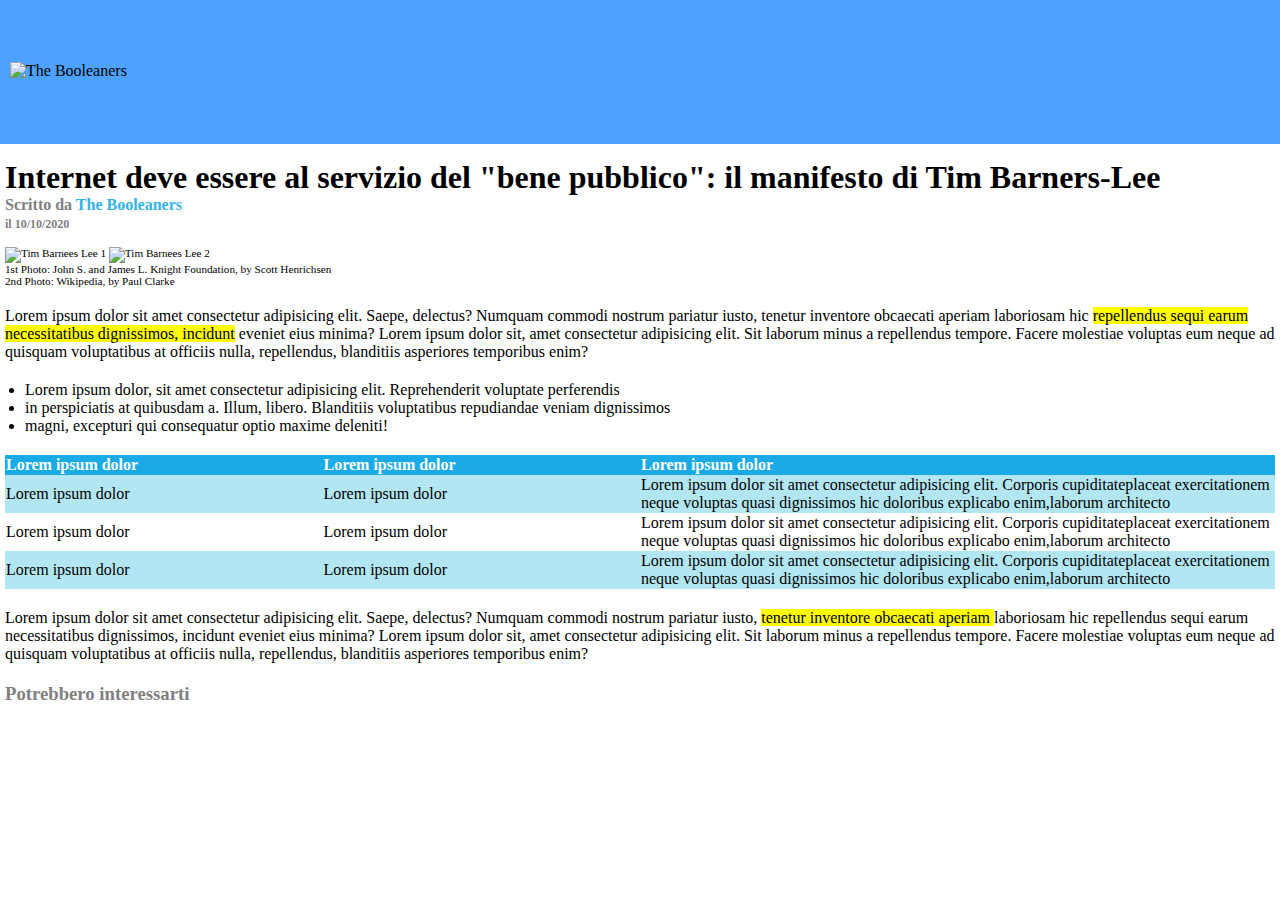
==== bonus/index.html @ eb7268f5 "Added bonus folder" ====
<!DOCTYPE html>
<html lang="en">

<head>
    <meta charset="UTF-8">
    <meta http-equiv="X-UA-Compatible" content="IE=edge">
    <meta name="viewport" content="width=device-width, initial-scale=1.0">
    <link rel="stylesheet" href="css/style.css">

    <title>Internet deve essere al servizio del "bene" pubblico: il manifesto di Tim Barners-Lee</title>
</head>

<body>
    <header>
        <img id="logo" src="img/logo.svg" alt="The Booleaners">
    </header>

    <main>

        <!-- Questo contenitore contiene i dati dell'articolo: titolo, autore e data di pubblicazione -->
        <div id="articleData">
            <h1>Internet deve essere al servizio del "bene pubblico": il manifesto di Tim Barners-Lee</h1>
            <span id="author">
                Scritto da
                <a href="#">The Booleaners</a>
                <br>
            </span>
            <span id="publicationDate">il 10/10/2020</span>
        </div>

        <!-- Questo contenitore contiene le immagini presenti ad inizio articolo -->
        <div id="articleImages">
            <img src="img/tim-1.jpg" alt="Tim Barnees Lee 1">
            <img src="img/tim-2.jpg" alt="Tim Barnees Lee 2">
            <br>
            <span>1st Photo: John S. and James L. Knight Foundation, by Scott Henrichsen</span>
            <br>
            <span>2nd Photo: Wikipedia, by Paul Clarke</span>
        </div>


        <div>
            <!-- Evidenzio il testo racchiundendolo in uno span a cui è applicata una classe "highlight" -->
            <p class="paragraph">
                Lorem ipsum dolor sit amet consectetur adipisicing elit. Saepe, delectus? Numquam commodi nostrum
                pariatur iusto, tenetur inventore obcaecati aperiam laboriosam hic <span class="highlight ">repellendus
                    sequi earum necessitatibus dignissimos, incidunt</span> eveniet eius minima?
                Lorem ipsum dolor sit, amet consectetur adipisicing elit. Sit laborum minus a repellendus tempore.
                Facere molestiae voluptas eum neque ad quisquam voluptatibus at officiis nulla, repellendus, blanditiis
                asperiores temporibus enim?
            </p>
        </div>

        <div>
            <ul>
                <li>Lorem ipsum dolor, sit amet consectetur adipisicing elit. Reprehenderit voluptate perferendis </li>
                <li>in perspiciatis at quibusdam a. Illum, libero. Blanditiis voluptatibus repudiandae veniam
                    dignissimos </li>
                <li>magni, excepturi qui consequatur optio maxime deleniti!</li>
            </ul>
        </div>

        <div>
            <table>
                <thead>
                    <tr>
                        <th class="smallColumn">Lorem ipsum dolor</th>
                        <th class="smallColumn">Lorem ipsum dolor</th>
                        <th class="largeColumn">Lorem ipsum dolor</th>
                    </tr>
                </thead>
                <tbody>
                    <tr>
                        <td class="smallColumn">Lorem ipsum dolor</td>
                        <td class="smallColumn">Lorem ipsum dolor</td>
                        <td class="largeColumn">Lorem ipsum dolor sit amet consectetur adipisicing elit. Corporis
                            cupiditateplaceat exercitationem neque voluptas quasi dignissimos hic doloribus explicabo
                            enim,laborum architecto
                        </td>
                    </tr>
                    <tr>
                        <td class="smallColumn">Lorem ipsum dolor</td>
                        <td class="smallColumn">Lorem ipsum dolor</td>
                        <td class="largeColumn">Lorem ipsum dolor sit amet consectetur adipisicing elit. Corporis
                            cupiditateplaceat exercitationem neque voluptas quasi dignissimos hic doloribus explicabo
                            enim,laborum architecto
                        </td>
                    </tr>
                    <tr>
                        <td class="smallColumn">Lorem ipsum dolor</td>
                        <td class="smallColumn">Lorem ipsum dolor</td>
                        <td class="largeColumn">Lorem ipsum dolor sit amet consectetur adipisicing elit. Corporis
                            cupiditateplaceat exercitationem neque voluptas quasi dignissimos hic doloribus explicabo
                            enim,laborum architecto
                        </td>
                    </tr>
                </tbody>
            </table>
        </div>

        <div>
            <p class="paragraph">
                Lorem ipsum dolor sit amet consectetur adipisicing elit. Saepe, delectus? Numquam commodi nostrum
                pariatur iusto, <span class="highlight ">tenetur inventore obcaecati aperiam </span>laboriosam hic
                repellendus sequi earum necessitatibus dignissimos, incidunt eveniet eius minima?
                Lorem ipsum dolor sit, amet consectetur adipisicing elit. Sit laborum minus a repellendus tempore.
                Facere molestiae voluptas eum neque ad quisquam voluptatibus at officiis nulla, repellendus, blanditiis
                asperiores temporibus enim?
            </p>
        </div>

    </main>

    <div id="relatedLinks">
        <h3>Potrebbero interessarti</h3>
        <div class="imageLinkContainer">
            <span>Lorem ipsum dolor</span>
            <img src="img/monitor.jpg" alt="">
        </div>
        <div class="imageLinkContainer">
            <span>Lorem ipsum dolor</span>
            <img src="img//graph.jpg" alt="">
        </div>
       
    </div>
</body>

</html>
---- bonus/css/style.css ----
*{
    /*Elimino margine di default da tutti gli elementi*/
    margin: 0;
    box-sizing: border-box;
}

header{
    width: 100%;
    height: 16vh;


    background-color: #4da2ff;
    background-image: url('../img/pattern.png');
    background-size: auto 200%;  /*Rendo solo il 50% (in altezza) dell'immagine di sfondo visibile*/

    position: relative;
}

#logo{
    height: 50%;
    
    position: absolute;
    left: 10px;
    bottom: 10px;
}

main{
    width: 100%;
   
    padding: 0 5px;
}

#articleData{
    width: 100%;

    margin: 15px 0;
}

#articleData span{
    color: gray;
    font-weight: bold;
}

/*Link all'autore*/
#articleData #author a{
    text-decoration: none;
    color: #33b4e8;
}

#publicationDate{
    font-size: 12px;
}

#articleImages{
    width: 100%;
    font-size: 0.7em;
}

#articleImages img{
   height: 330px;
}

.paragraph{
    margin: 20px 0;
    font-size: 1rem;
}

.paragraph .highlight {
    background-color: #ffff00;
}

ul {
    /*ul ha padding-left=40px di default. Rimuovendolo i punti dei 'li' vengono rimossi, quindi riduco padding-left a 20px*/
    padding-left: 20px;
}

table{
    /*Rimuove gli spazi tra le celle della tabella*/
    border-collapse: collapse;
    margin: 20px 0;
}

thead{
    background-color: #1aabe6;
    text-align: left;
    color: white;
}

.smallColumn{
    width: 25%;
}

.largeColumn{
    width: 50%;
}

/*Cambia colore di sfondo alle righe dispari della tabella*/
tbody tr:nth-of-type(odd){
    background-color: #b2e6f2;
}

h3{
    color: gray;
}

#relatedLinks{
    padding: 0 5px;
}

.imageLinkContainer{
    width: 30%;

    color: white;
    font-size: 1.2rem;
    font-weight: bold;

    margin: 10px 0;
    
    position: relative;
}

.imageLinkContainer span{
    position: absolute;
    top: 10px;
    left: 10px;
}

.imageLinkContainer img{
    height: 100%;
}
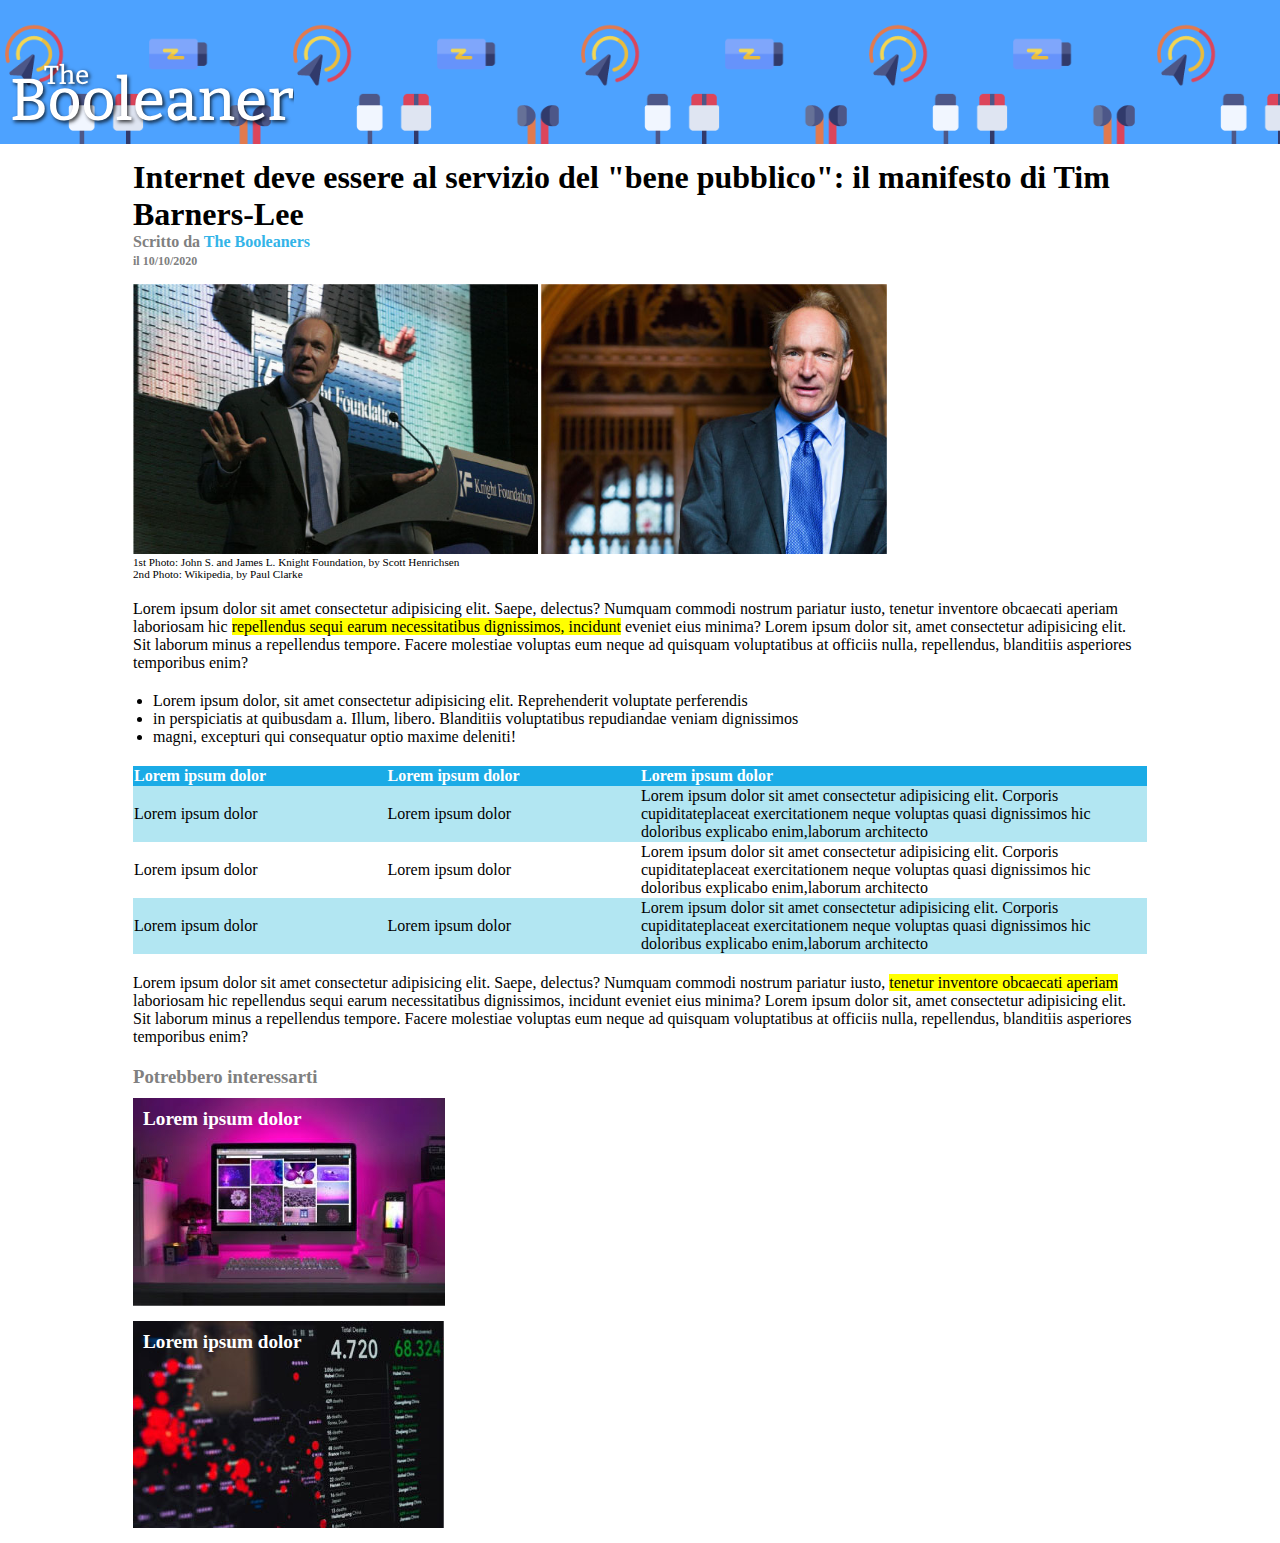
==== commit 453eb6e3: "Added bonus version" ====
--- a/bonus/index.html
+++ b/bonus/index.html
@@ -12,7 +12,7 @@
 
 <body>
     <header>
-        <img id="logo" src="img/logo.svg" alt="The Booleaners">
+        <img id="logo" src="../img/logo.svg" alt="The Booleaners">
     </header>
 
     <main>
@@ -30,8 +30,8 @@
 
         <!-- Questo contenitore contiene le immagini presenti ad inizio articolo -->
         <div id="articleImages">
-            <img src="img/tim-1.jpg" alt="Tim Barnees Lee 1">
-            <img src="img/tim-2.jpg" alt="Tim Barnees Lee 2">
+            <img src="../img/tim-1.jpg" alt="Tim Barnees Lee 1">
+            <img src="../img/tim-2.jpg" alt="Tim Barnees Lee 2">
             <br>
             <span>1st Photo: John S. and James L. Knight Foundation, by Scott Henrichsen</span>
             <br>
@@ -115,11 +115,11 @@
         <h3>Potrebbero interessarti</h3>
         <div class="imageLinkContainer">
             <span>Lorem ipsum dolor</span>
-            <img src="img/monitor.jpg" alt="">
+            <img src="../img/monitor.jpg" alt="">
         </div>
         <div class="imageLinkContainer">
             <span>Lorem ipsum dolor</span>
-            <img src="img//graph.jpg" alt="">
+            <img src="../img//graph.jpg" alt="">
         </div>
        
     </div>
--- a/bonus/css/style.css
+++ b/bonus/css/style.css
@@ -1,3 +1,5 @@
+/*Nella versione bonus riduco la width del main e del container relatedLinks ad 80% 
+e imposto ad entrambi un margin auto*/
 *{
     /*Elimino margine di default da tutti gli elementi*/
     margin: 0;
@@ -10,7 +12,7 @@
 
 
     background-color: #4da2ff;
-    background-image: url('../img/pattern.png');
+    background-image: url('../../img/pattern.png');
     background-size: auto 200%;  /*Rendo solo il 50% (in altezza) dell'immagine di sfondo visibile*/
 
     position: relative;
@@ -25,8 +27,9 @@
 }
 
 main{
-    width: 100%;
+    width: 80%;
    
+    margin: auto;
     padding: 0 5px;
 }
 
@@ -57,7 +60,7 @@
 }
 
 #articleImages img{
-   height: 330px;
+   height: 270px;
 }
 
 .paragraph{
@@ -104,6 +107,8 @@
 }
 
 #relatedLinks{
+    width: 80%;
+    margin: auto;
     padding: 0 5px;
 }
 
